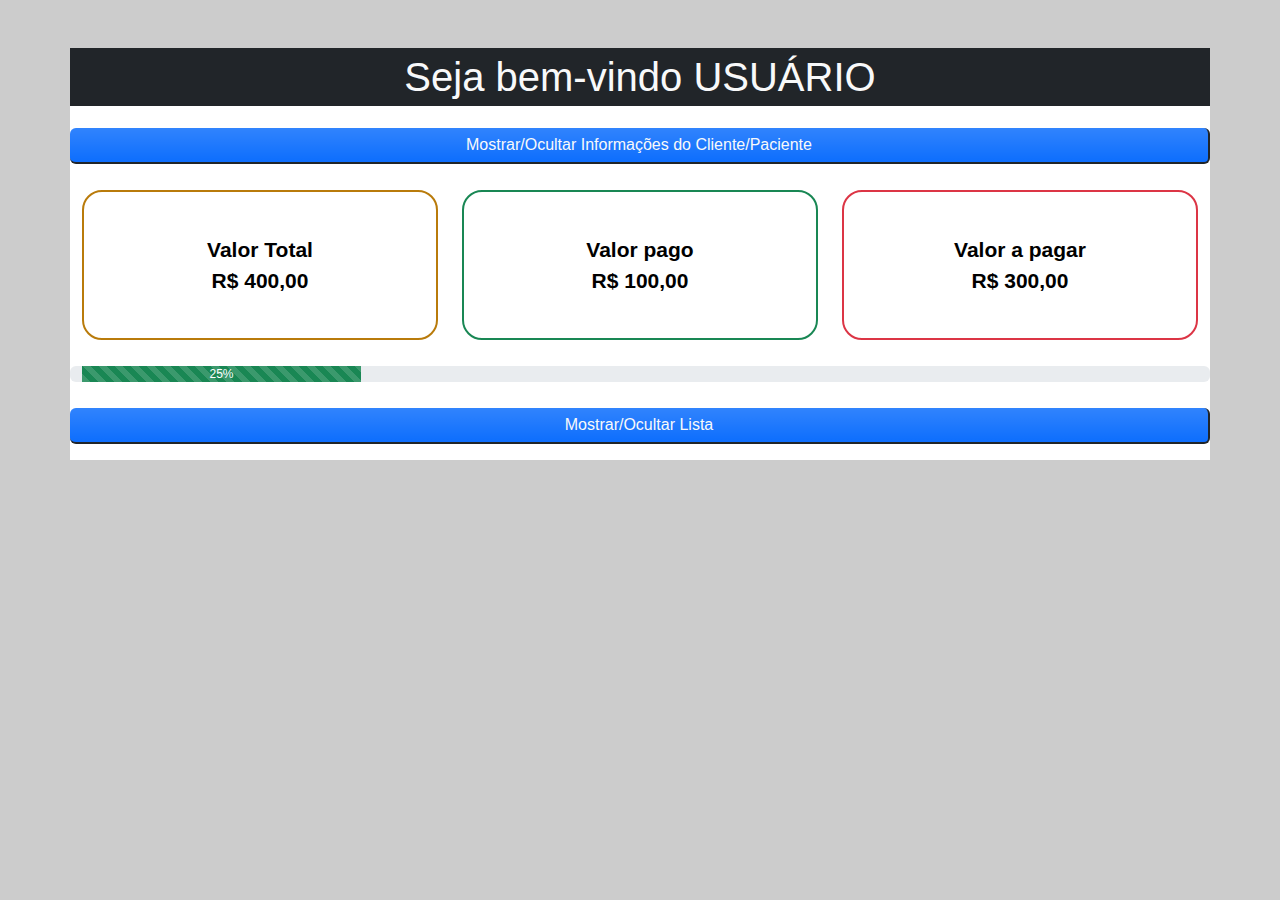
==== sistema_hospital/index.html @ 5c713a9d "ajustado texto" ====
﻿<!doctype html>
<html lang="pt-br">
  <head>
    <!-- Required meta tags -->
    <meta charset="utf-8">
    <meta name="viewport" content="width=device-width, initial-scale=1">

    <!-- Bootstrap CSS -->
    <link href="https://cdn.jsdelivr.net/npm/bootstrap@5.0.2/dist/css/bootstrap.min.css" rel="stylesheet">
    <script src="https://cdn.jsdelivr.net/npm/bootstrap@5.1.3/dist/js/bootstrap.bundle.min.js"></script>
    <script src="https://cdnjs.cloudflare.com/ajax/libs/jquery/3.6.0/jquery.min.js"></script>
    <link rel="stylesheet" type="text/css" href="style.css" />    
    <link rel="stylesheet" href="https://cdnjs.cloudflare.com/ajax/libs/font-awesome/4.7.0/css/font-awesome.min.css">
    <title>Sistema Modelo</title>
  </head>
    <script>
        $(document).ready(function() {
            $("#flip").click(function() {
                $("#panel").slideToggle("slow");
            });

            $("#flip_2").click(function() {
                $("#panel_2").slideToggle("slow");
            });
        });
    </script>
  <body>

    <!--Containar Principal -->
    <div class="container dados">
        <div class="row mt-5 usuario">
            <h1 class="bg-dark text-light text-center" style="padding: 5px;">Seja bem-vindo USUÁRIO</h1>
        </div>
        <div class="row mt-1">
            <div id="flip" class="rounded border border-2 border-dark border-top-0 border-start-0 bg-primary bg-gradient text-light">
                Mostrar/Ocultar Informações do Cliente/Paciente
            </div>
        
            <div class="mt-3 painel_info border rounded-1" id="panel">
                <div class="container">
                    <div class="row">
                        <div class="col-6 col-xs-12 col-sm-6 col-md-6 col-lg-6 col-xl-6">
                            <span class="fw-bold">Nome:</span> Teste
                        </div>
                        <div class="col-12 col-xs-12 col-sm-6 col-md-6 col-lg-6 col-xl-6">
                            <span class="fw-bold">Endereço:</span> Rua Teste, 123
                        </div>
                        <div class="col-12 col-xs-12 col-sm-6 col-md-6 col-lg-6 col-xl-6">
                            <span class="fw-bold">Cidade:</span> Caxias do Sul
                        </div>
                    </div>
                </div>
            </div>
        </div>


        <div class="row mt-3 mb-2">
    
            <div class="col-xs-12 col-sm-12 col-md-4 col-lg-4 col-xl-4">
              <div class="box div_valor text_total text-center border border-warning border-2">
                Valor Total<br>R$ 400,00
              </div>
            </div>
            
            <div class="col-xs-12 col-sm-12 col-md-4 col-lg-4 col-xl-4">
              <div class="box div_valor text-center border border-success border-2">
                Valor pago<br>R$ 100,00
              </div>
            </div>
            
            <div class="col-xs-12 col-sm-12 col-md-4 col-lg-4 col-xl-4">
              <div class="box div_valor text-center  border border-danger border-2 ">
                Valor a pagar<br>R$ 300,00
              </div>
            </div>
            
        </div> <!-- fim da linha -->

        <div class="row mt-3 mb-2">
            <div class="progress">
                <div class="progress-bar  progress-bar-striped bg-success" role="progressbar" style="width: 25%" aria-valuenow="25" aria-valuemin="0" aria-valuemax="100">25%</div>
            </div>
        </div>

        
        

        <div class="row mt-3 mb-3">

            <div id="flip_2" class="rounded border border-2 border-dark border-top-0 border-start-0  bg-primary bg-gradient text-light mb-3">
                Mostrar/Ocultar Lista
            </div>

            <div class="mt-3 mb-2" id="panel_2">
                <ol class="list-group"> <!-- lista ordenada --->
                    <li class="list-group-item">
                        <div class="ms-2 me-auto">
                            <div class="fw-bold">Cirugia R$ 300,00</div>
                            Descricao do que foi feito....
                        </div>
                    </li>
                    <li class="list-group-item ">
                        <div class="ms-2 me-auto">
                            <div class="fw-bold">Remédio 1 R$ 50,00</div>
                            Descricao do que foi feito....
                        </div>
                    </li>
                    <li class="list-group-item  ">
                        <div class="ms-2 me-auto">
                            <div class="fw-bold">Remédio 2 R$ 50,00</div>
                            Descricao do que foi feito....
                        </div>
                    </li>
                </ol>
            </div>  

        </div> <!-- fim da linha -->
        
     
    </div> <!-- fim do container-->





    <script src="https://cdnjs.cloudflare.com/ajax/libs/popper.js/1.14.3/umd/popper.min.js"></script>
    <script src="https://stackpath.bootstrapcdn.com/bootstrap/4.1.3/js/bootstrap.min.js"></script>
  </body>
</html>
---- sistema_hospital/style.css ----
*{
    font-family: Arial, Helvetica, sans-serif;
}
body{
    background-color: #ccc;
    margin: 0px;
    padding: 0px;
}
.dados{
    background-color: #fff;
}

#flip, #flip_2 {
        padding: 5px;
        text-align: center;
        background-color:  #adccf7;
        /* border: solid 1px #7e7c7c; */
        cursor: pointer;
        margin-top: 10px;
        border-radius: 5px;
        color: #000;
}

#flip:hover, #flip_2:hover {
    /* background-color: #BEE5F3!important; */
    color: #fff!important;
    box-shadow: 1px 1px #000;
    background-color: #ccc;
    cursor: pointer;
}

#panel, #panel_2 {
    display: none;
    padding: 0px;
}

.usuario{
   height: auto;
}

.div_valor{
    background-color: #ffffff;
}

.div_valor:hover{
    box-shadow: 2px 2px;
}

.text_total{
    border: 2px solid #b97b0b!important;
}


.box {
    display: flex;
    align-items: center;
    justify-content: center;
    margin: 10px 0;
    padding: 10px;
    width: 100%;
    min-height: 150px;
    font-size: 21px;
    font-weight: bold;
    color: #000;
    border: 1px solid #000;
    border-radius: 20px;
}
.rodape{
    min-height: 50px;
    text-align: center;
}

@media only screen and (max-width: 1000px) and (min-width: 750px)  {
    .box {
        font-size: 16px;
    }
}



@media (max-width: 750px)
{
    .box {
        margin: 5px 0;
        min-height: 100px;
    }
}
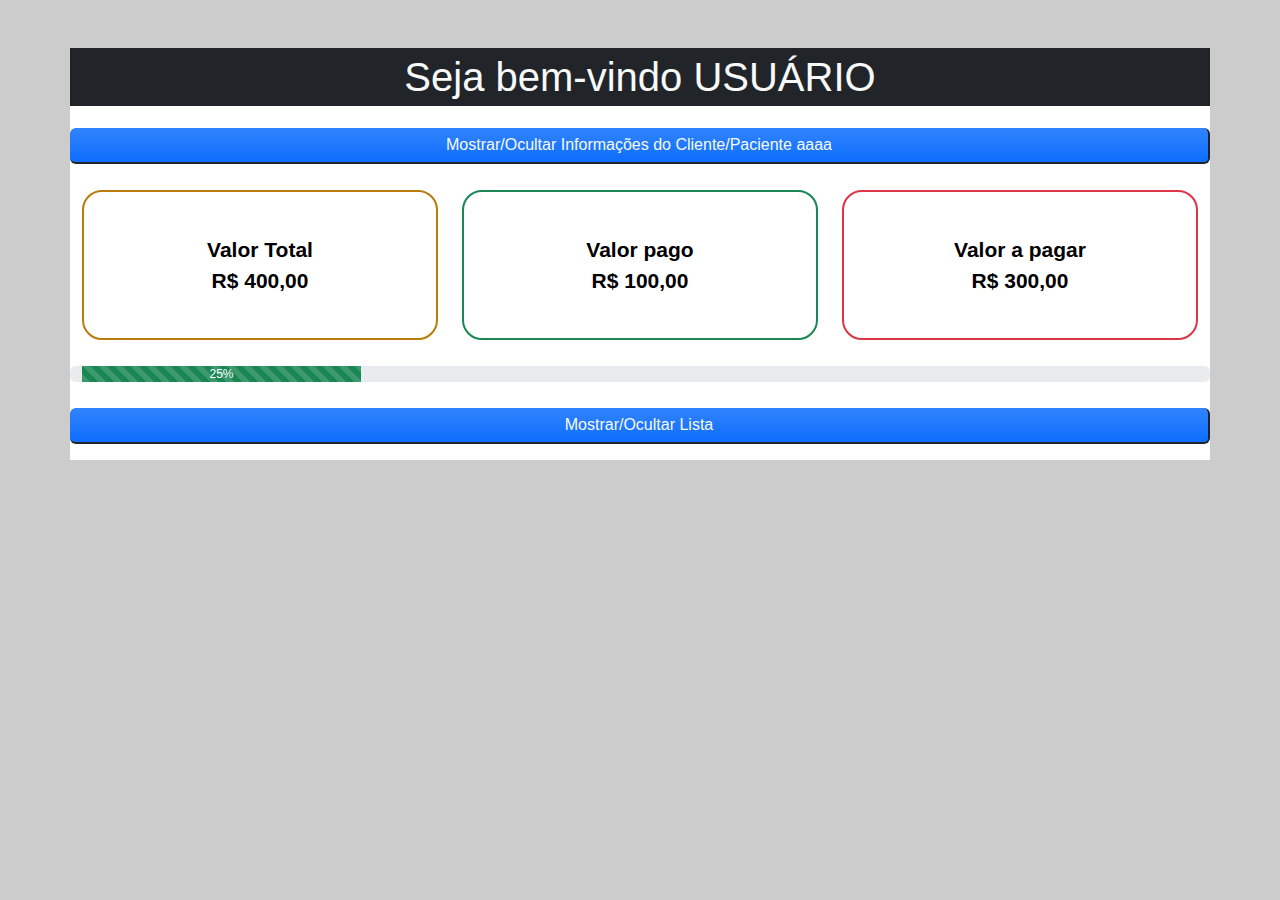
==== commit 32f0844b: "inseridos letras A" ====
--- a/sistema_hospital/index.html
+++ b/sistema_hospital/index.html
@@ -33,7 +33,7 @@
         </div>
         <div class="row mt-1">
             <div id="flip" class="rounded border border-2 border-dark border-top-0 border-start-0 bg-primary bg-gradient text-light">
-                Mostrar/Ocultar Informações do Cliente/Paciente
+                Mostrar/Ocultar Informações do Cliente/Paciente aaaa
             </div>
         
             <div class="mt-3 painel_info border rounded-1" id="panel">
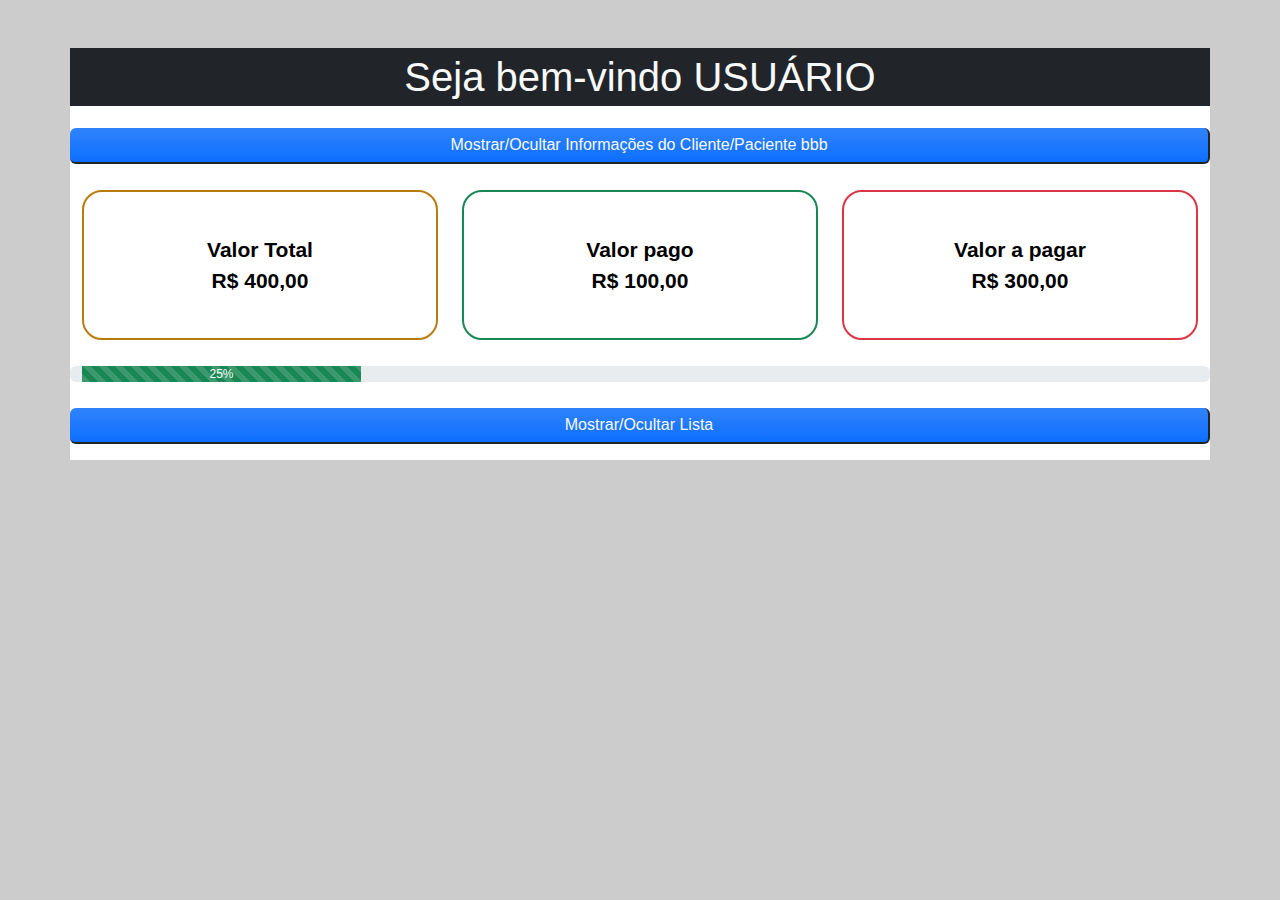
==== commit 1e578547: "Alteração de Texto" ====
--- a/sistema_hospital/index.html
+++ b/sistema_hospital/index.html
@@ -33,7 +33,7 @@
         </div>
         <div class="row mt-1">
             <div id="flip" class="rounded border border-2 border-dark border-top-0 border-start-0 bg-primary bg-gradient text-light">
-                Mostrar/Ocultar Informações do Cliente/Paciente aaaa
+                Mostrar/Ocultar Informações do Cliente/Paciente bbb
             </div>
         
             <div class="mt-3 painel_info border rounded-1" id="panel">
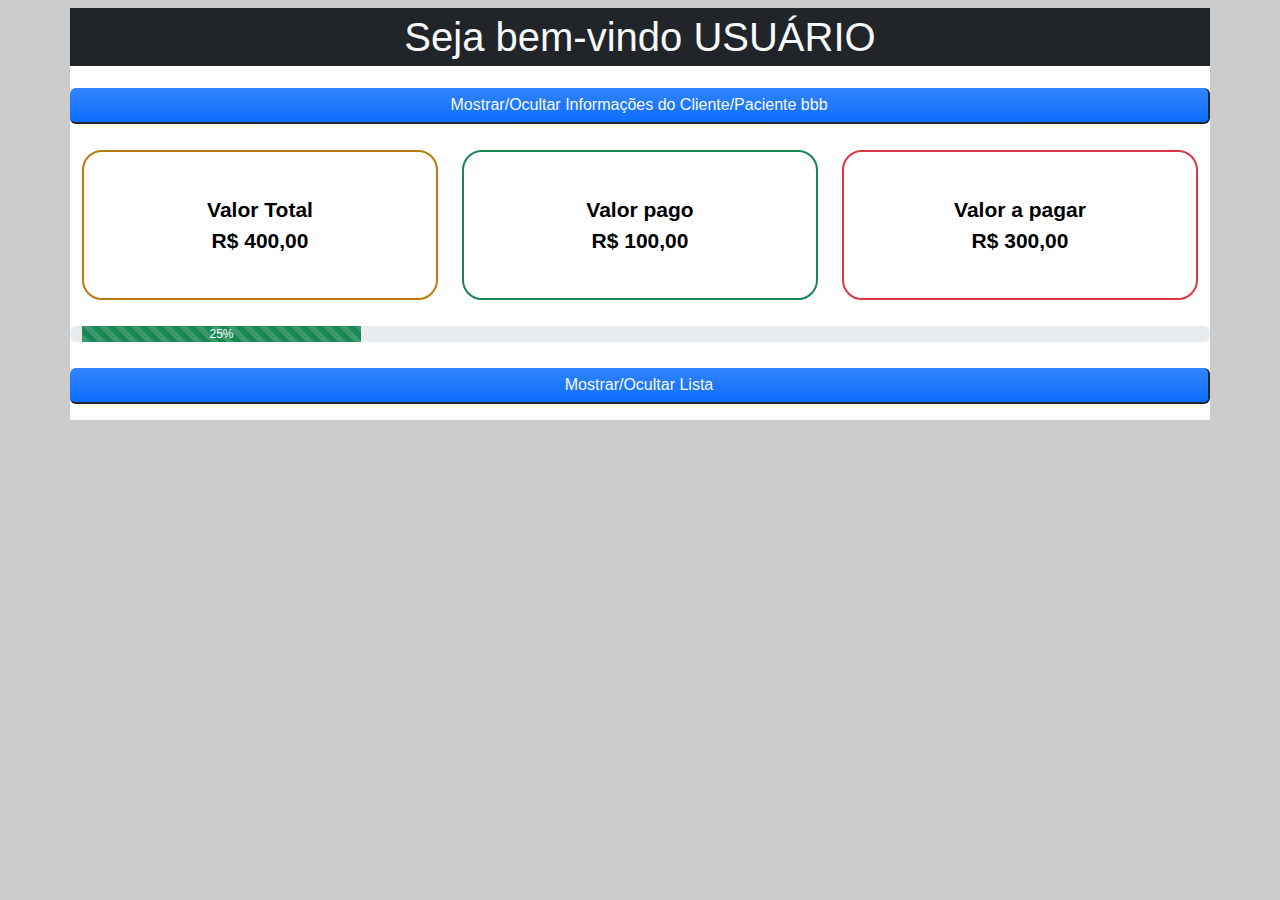
==== commit f60ebb54: "alterado margem superiod" ====
--- a/sistema_hospital/index.html
+++ b/sistema_hospital/index.html
@@ -28,7 +28,7 @@
 
     <!--Containar Principal -->
     <div class="container dados">
-        <div class="row mt-5 usuario">
+        <div class="row mt-2 usuario">
             <h1 class="bg-dark text-light text-center" style="padding: 5px;">Seja bem-vindo USUÁRIO</h1>
         </div>
         <div class="row mt-1">
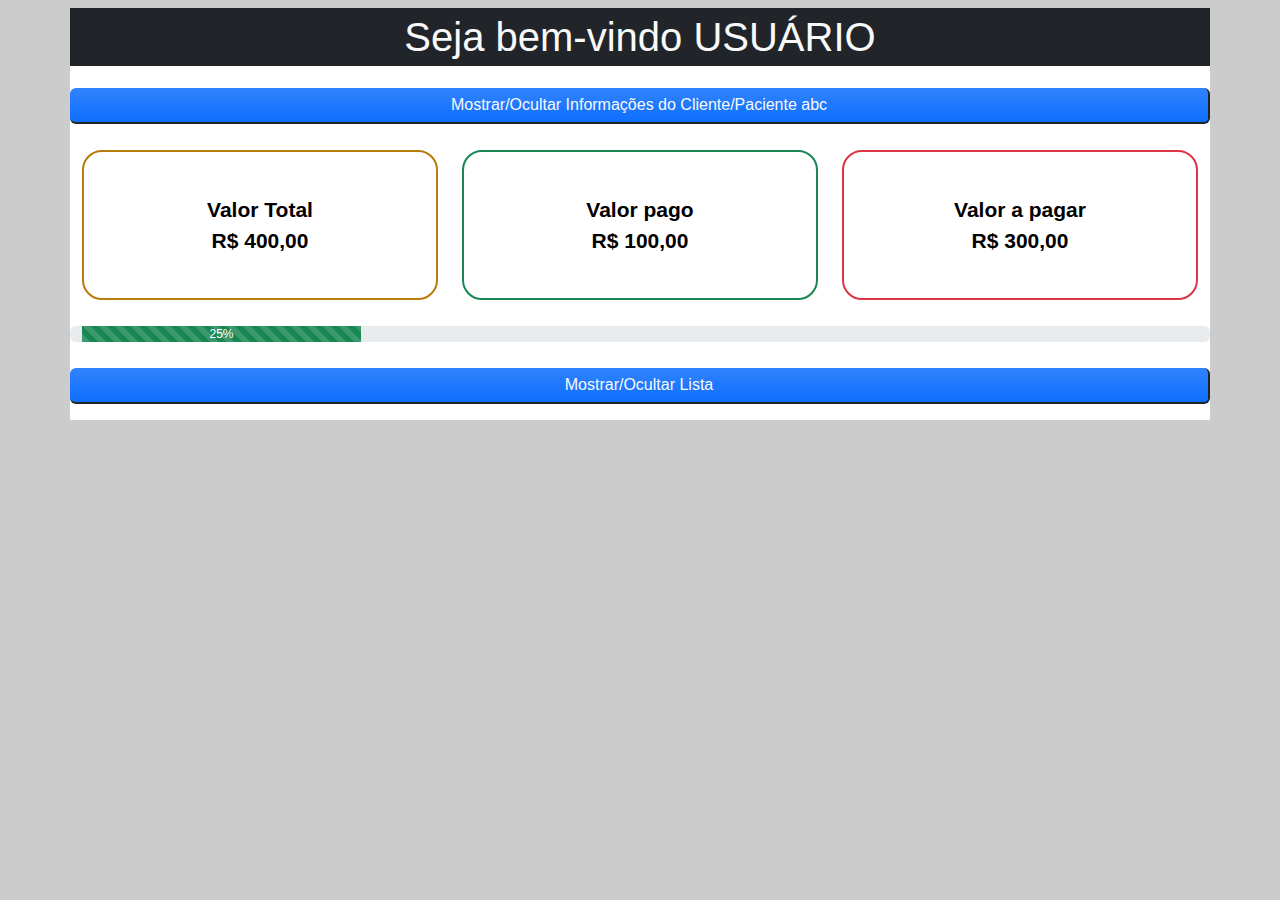
==== commit 61f579e5: "alterado texto para abc" ====
--- a/sistema_hospital/index.html
+++ b/sistema_hospital/index.html
@@ -33,7 +33,7 @@
         </div>
         <div class="row mt-1">
             <div id="flip" class="rounded border border-2 border-dark border-top-0 border-start-0 bg-primary bg-gradient text-light">
-                Mostrar/Ocultar Informações do Cliente/Paciente bbb
+                Mostrar/Ocultar Informações do Cliente/Paciente abc
             </div>
         
             <div class="mt-3 painel_info border rounded-1" id="panel">
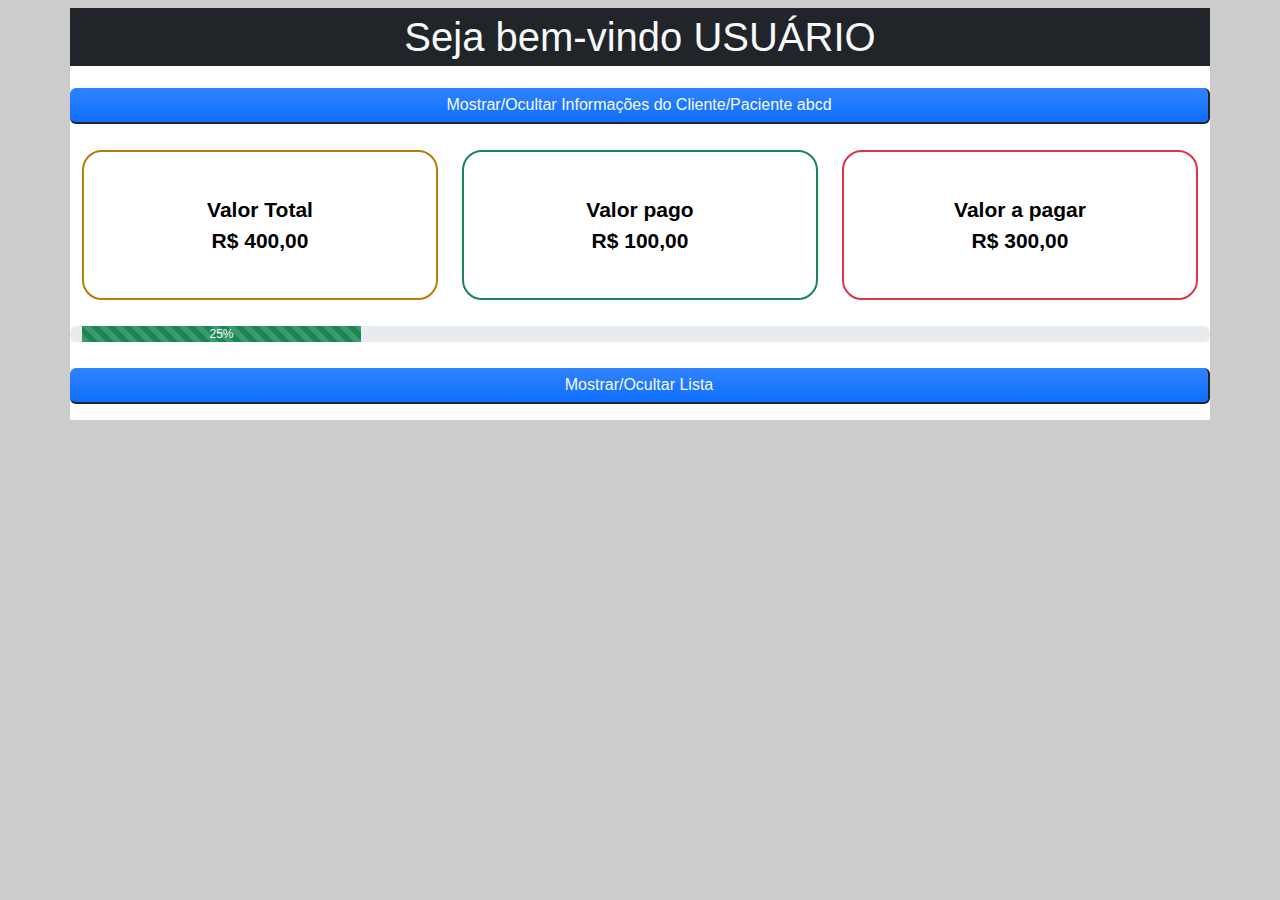
==== commit 11638a4d: "acrescentado o d" ====
--- a/sistema_hospital/index.html
+++ b/sistema_hospital/index.html
@@ -33,7 +33,7 @@
         </div>
         <div class="row mt-1">
             <div id="flip" class="rounded border border-2 border-dark border-top-0 border-start-0 bg-primary bg-gradient text-light">
-                Mostrar/Ocultar Informações do Cliente/Paciente abc
+                Mostrar/Ocultar Informações do Cliente/Paciente abcd
             </div>
         
             <div class="mt-3 painel_info border rounded-1" id="panel">
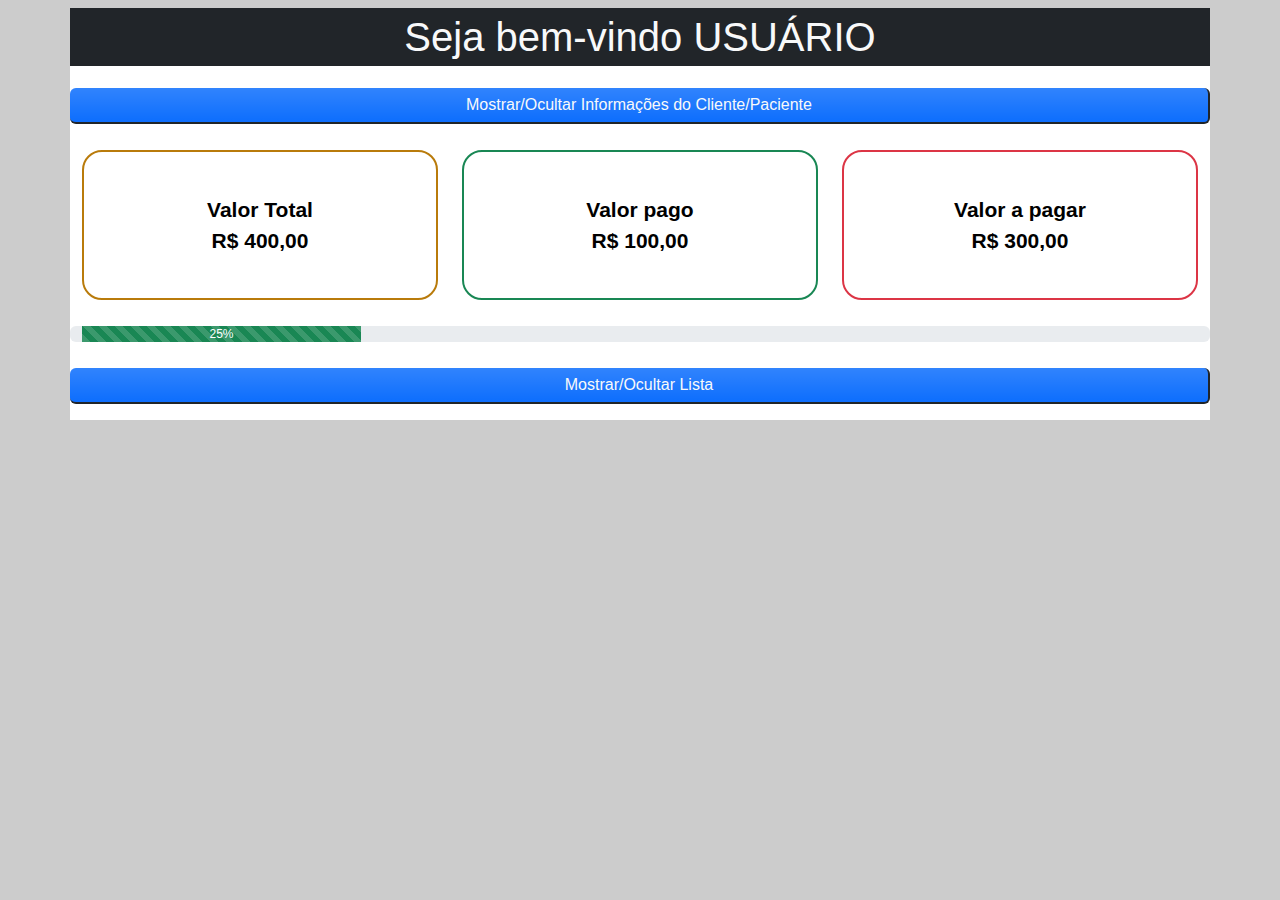
==== commit ec919713: "sdsadas" ====
--- a/sistema_hospital/index.html
+++ b/sistema_hospital/index.html
@@ -33,7 +33,7 @@
         </div>
         <div class="row mt-1">
             <div id="flip" class="rounded border border-2 border-dark border-top-0 border-start-0 bg-primary bg-gradient text-light">
-                Mostrar/Ocultar Informações do Cliente/Paciente abcd
+                Mostrar/Ocultar Informações do Cliente/Paciente
             </div>
         
             <div class="mt-3 painel_info border rounded-1" id="panel">
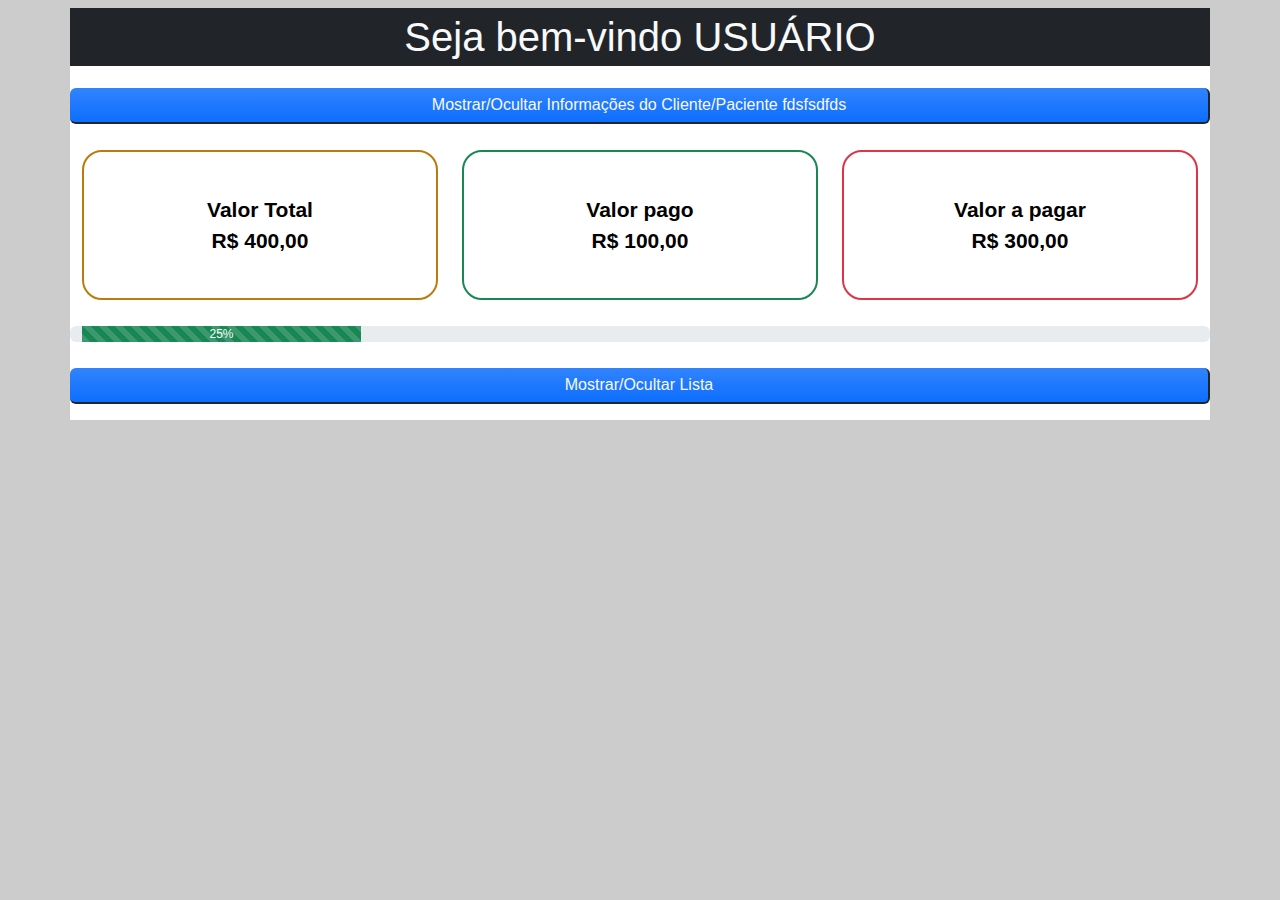
==== commit b3664020: "Texto" ====
--- a/sistema_hospital/index.html
+++ b/sistema_hospital/index.html
@@ -33,7 +33,7 @@
         </div>
         <div class="row mt-1">
             <div id="flip" class="rounded border border-2 border-dark border-top-0 border-start-0 bg-primary bg-gradient text-light">
-                Mostrar/Ocultar Informações do Cliente/Paciente
+                Mostrar/Ocultar Informações do Cliente/Paciente  fdsfsdfds
             </div>
         
             <div class="mt-3 painel_info border rounded-1" id="panel">
